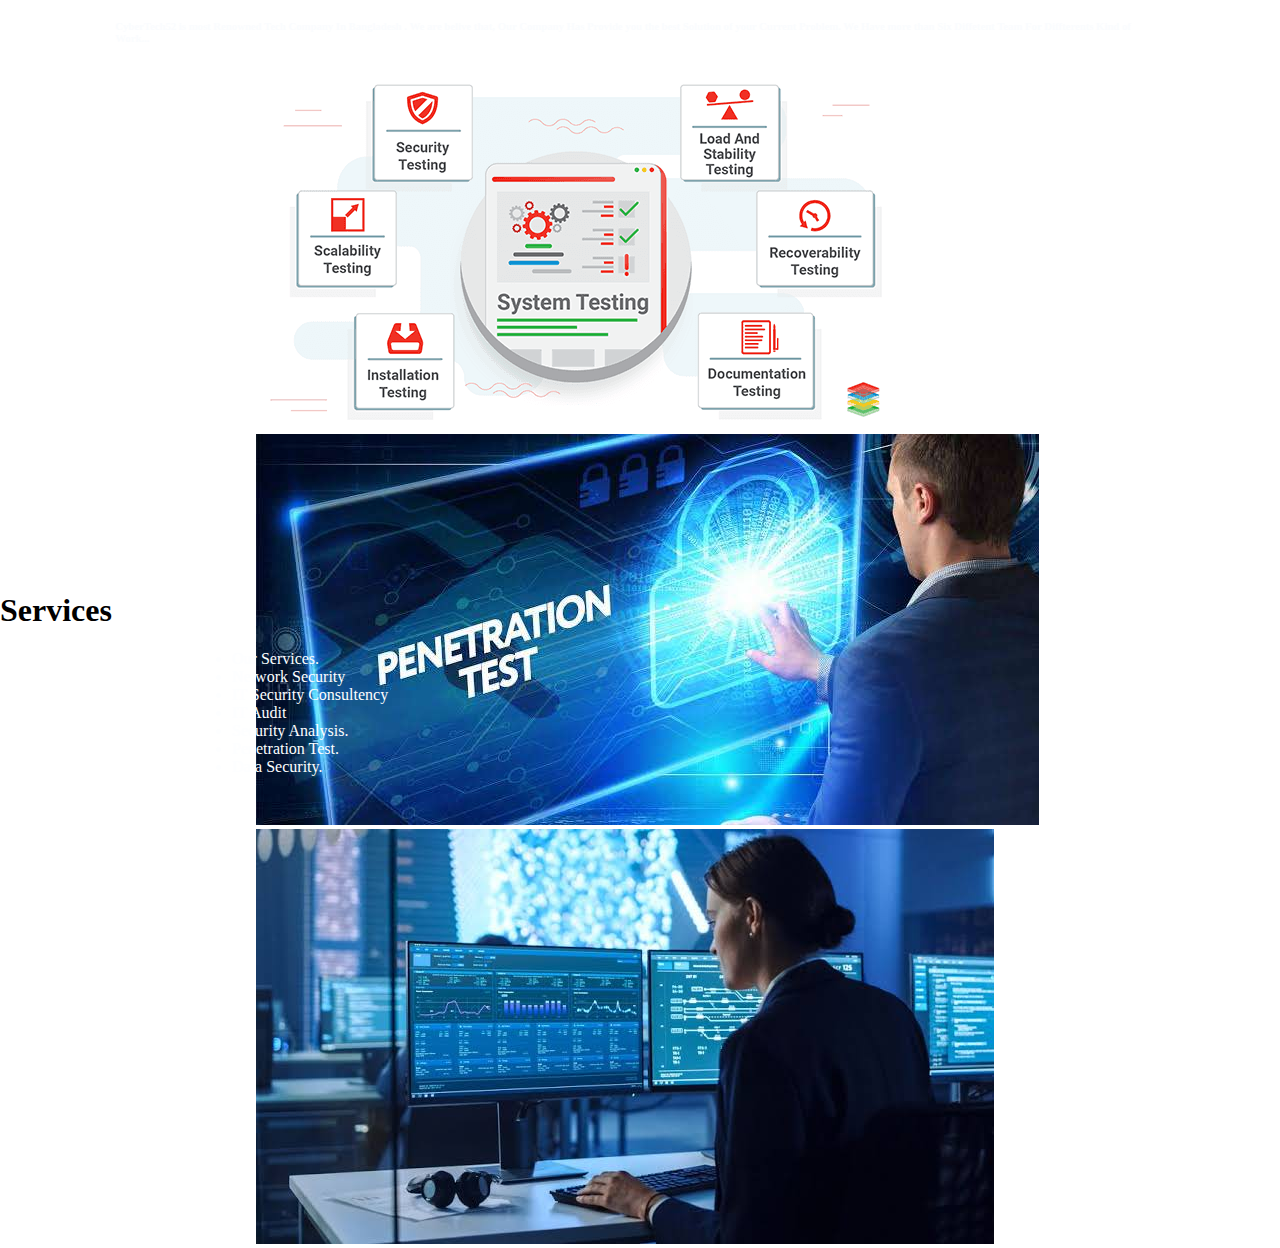
==== Home.html @ 202caf86 "forth-comit" ====
<!DOCTYPE html>
<html lang="en">
<head>
    <meta charset="UTF-8">
    <meta name="viewport" content="width=device-width, initial-scale=1.0">
    <link href="https://cdn.jsdelivr.net/npm/bootstrap@5.1.3/dist/css/bootstrap.min.css" rel="stylesheet" integrity="sha384-1BmE4kWBq78iYhFldvKuhfTAU6auU8tT94WrHftjDbrCEXSU1oBoqyl2QvZ6jIW3" crossorigin="anonymous">
    <link rel="stylesheet" href="Home.css">
    <title>CyberTech52</title>
</head>
<body class="bg-dark">
   <section class="Home-Top">
    <h6 class="top-speech ">
        CyberTech52 is most Renowned Tech Company In Bangladesh . We are belive that, Our Company Has Provide you the best Solution of your Current Problem. We Have more than Six Diffetent Team For Diffterents Kind of Work...  
    </h6>
   </section>
   <!-- section-cerousel -->
   <section class="cerousel">
    <div id="carouselExampleSlidesOnly" class="carousel slide" data-bs-ride="carousel">
        <div class="carousel-inner">
          <div class="carousel-item active">
            <img src="logoimg/353238785_1374692059742095_1564072320826799671_n.png" class="d-block w-100" alt="...">
          </div>
          <div class="carousel-item">
            <img src="logoimg/357939541_927619728334569_4164825010249065190_n.jpg" class="d-block w-100" alt="Ethical Hacking">
          </div>
          <div class="carousel-item">
            <img src="logoimg/358026872_1315388219331392_2535598886873686248_n.jpg" class="d-block w-100" alt="...">
          </div>
        </div>
      </div>
   </section>


   <!-- Services -->

   <h1 color>Services</h1>
   
   <section class="audit ">
    <ul class="list-group">
        <li class="list-group-item active" aria-current="true">Our Services.</li>
        <li class="list-group-item">Network Security</li>
        <li class="list-group-item">IT Security Consultency</li>
        <li class="list-group-item">IT Audit</li>
        <li class="list-group-item">Security Analysis.</li>
        <li class="list-group-item">Penetration Test.</li>
        <li class="list-group-item">Data Security.</li>
      </ul>
        
   </section>

   



    <!-- <Script> -->
        <script src="https://cdn.jsdelivr.net/npm/bootstrap@5.1.3/dist/js/bootstrap.bundle.min.js" integrity="sha384-ka7Sk0Gln4gmtz2MlQnikT1wXgYsOg+OMhuP+IlRH9sENBO0LRn5q+8nbTov4+1p" crossorigin="anonymous"></script>
</body>
</html>
---- Home.css ----
body{
  margin: 0%;
  padding: 0%;
 
}

.Home-Top{
    width: 80%;
    margin-left: 9%;
}
.top-speech{
    color: rgb(250, 252, 254);
    margin-top: 2%;
}

.cerousel{
    width: 60%;
    height: 500px;
    margin-left: 20% ;
    margin-top: 2%;
}
.audit{
    color: rgb(253, 254, 255);
    max-width: 70%;
    margin-left: 15%;
    margin-bottom: 1%;
}
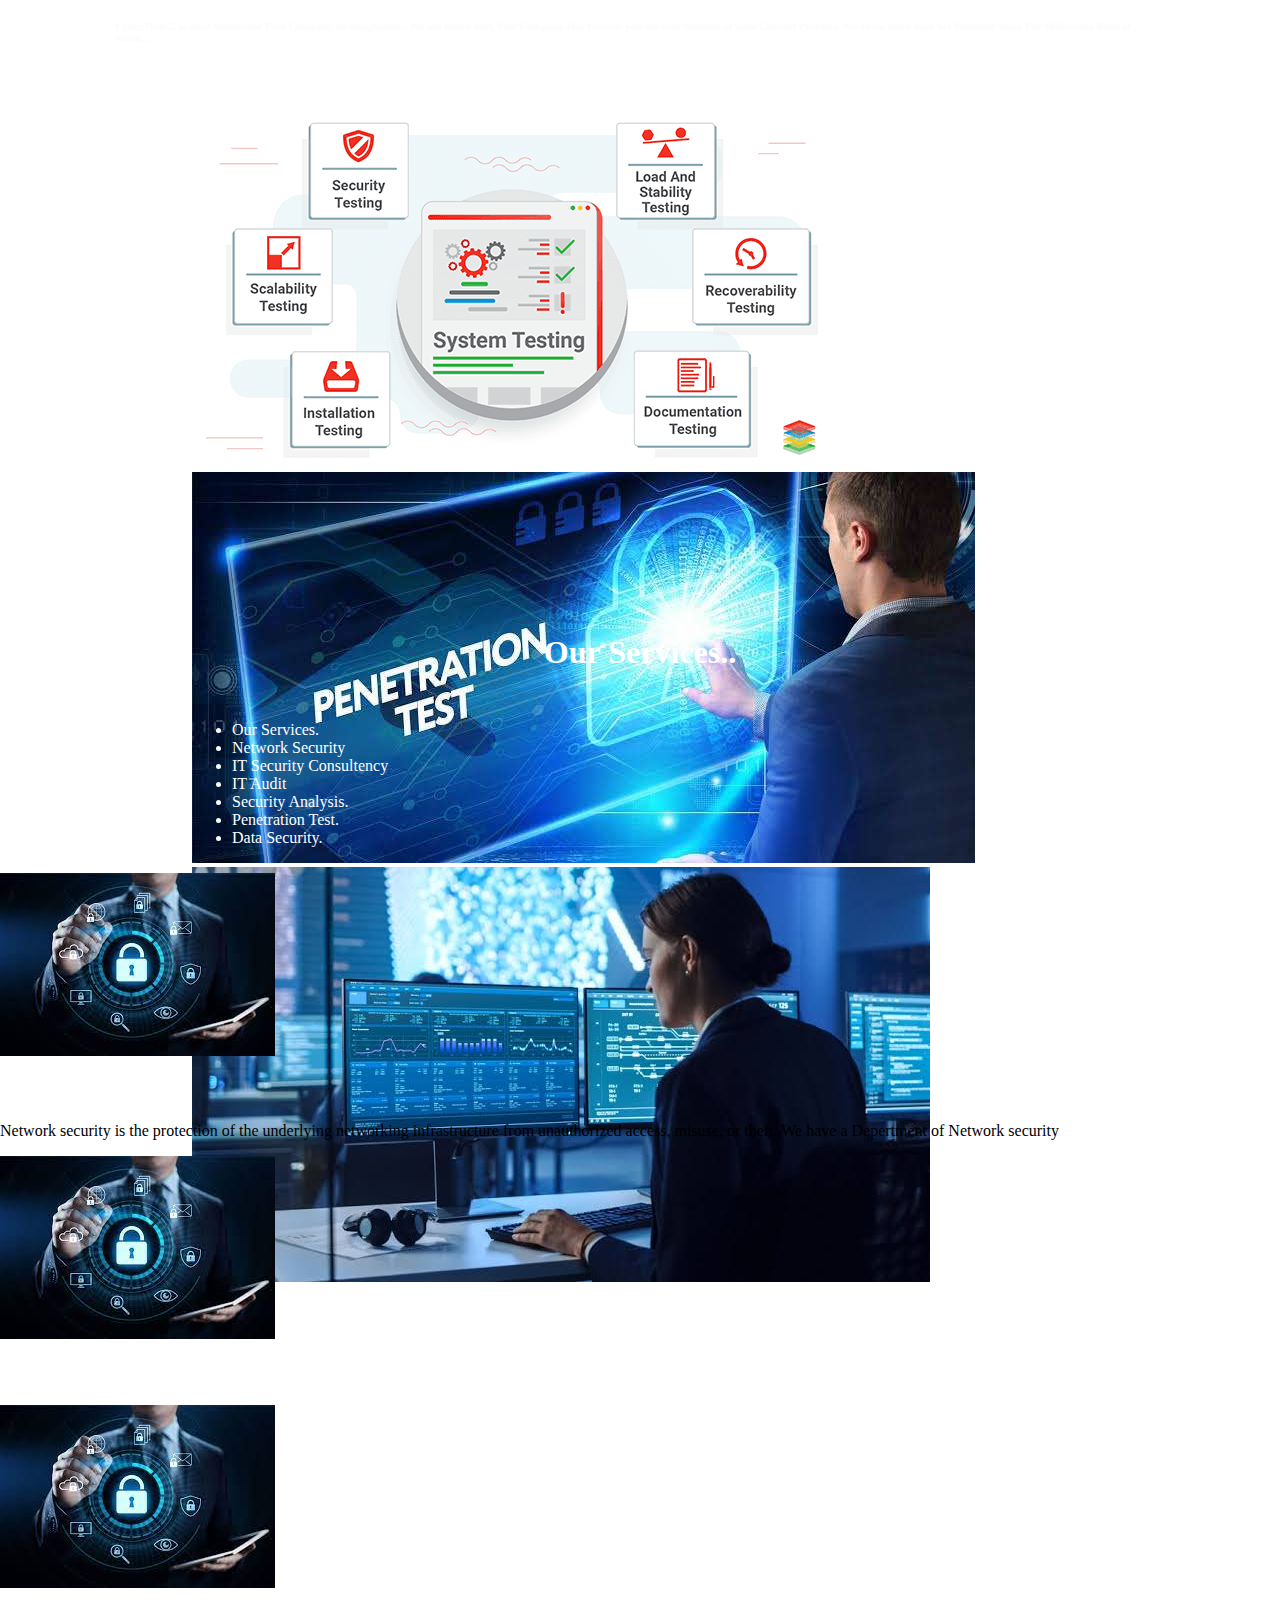
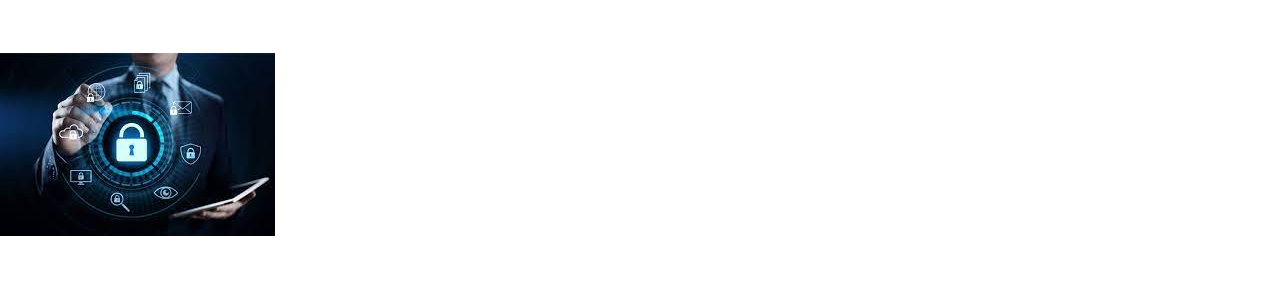
==== commit fe29253e: "last-commit-night" ====
--- a/Home.html
+++ b/Home.html
@@ -5,6 +5,7 @@
     <meta name="viewport" content="width=device-width, initial-scale=1.0">
     <link href="https://cdn.jsdelivr.net/npm/bootstrap@5.1.3/dist/css/bootstrap.min.css" rel="stylesheet" integrity="sha384-1BmE4kWBq78iYhFldvKuhfTAU6auU8tT94WrHftjDbrCEXSU1oBoqyl2QvZ6jIW3" crossorigin="anonymous">
     <link rel="stylesheet" href="Home.css">
+    <link rel="shortcut icon" href="CyberTech52/img/chess-rook-solid.svg" type="image/x-icon">
     <title>CyberTech52</title>
 </head>
 <body class="bg-dark">
@@ -14,7 +15,7 @@
     </h6>
    </section>
    <!-- section-cerousel -->
-   <section class="cerousel">
+   <section class="cerousel ">
     <div id="carouselExampleSlidesOnly" class="carousel slide" data-bs-ride="carousel">
         <div class="carousel-inner">
           <div class="carousel-item active">
@@ -33,7 +34,7 @@
 
    <!-- Services -->
 
-   <h1 color>Services</h1>
+   <h1 class="Services"> Our Services..</h1>
    
    <section class="audit ">
     <ul class="list-group">
@@ -48,6 +49,34 @@
         
    </section>
 
+  <section class="container">
+    <div class="row">
+      <div class="col-sm-12 col-md-4 col-lg-3">
+        <img src="CyberTech52/img/download.jpg" alt="">
+        <h6 class="rowname">Network Security</h6>
+      <p>
+        Network security is the protection of the underlying networking infrastructure from unauthorized access, misuse, or theft. We have a Depertment of Network security </p>
+      </div>
+      <div class="col-sm-12 col-md-4 col-lg-3">
+        <img src="CyberTech52/img/download.jpg" alt="">
+        <h6 class="rowname">Network Security</h6>
+      <p></p>
+      </div>
+      <div class="col-sm-12 col-md-4 col-lg-3">
+        <img src="CyberTech52/img/download.jpg" alt="">
+        <h6 class="rowname">Network Security</h6>
+      <p></p>
+      </div>
+      <div class="col-sm-12 col-md-4 col-lg-3">
+        <img src="CyberTech52/img/download.jpg" alt="">
+        <h6 class="rowname">Network Security</h6>
+      <p></p>
+      </div>
+      
+    </div>
+   
+
+  </section>
    
 
 
--- a/Home.css
+++ b/Home.css
@@ -14,14 +14,24 @@
 }
 
 .cerousel{
-    width: 60%;
+    width: 70%;
     height: 500px;
-    margin-left: 20% ;
-    margin-top: 2%;
+    margin-left: 15% ;
+    margin-top: 5%;
+    margin-bottom: 2%;
+}
+.Services{
+    color: rgb(255, 255, 255);
+    text-align: Center;
+    margin-bottom: 50px;
 }
 .audit{
     color: rgb(253, 254, 255);
     max-width: 70%;
     margin-left: 15%;
-    margin-bottom: 1%;
+    margin-bottom: 2%;
+    
+}
+.rowname{
+    color: rgb(255, 255, 255);
 }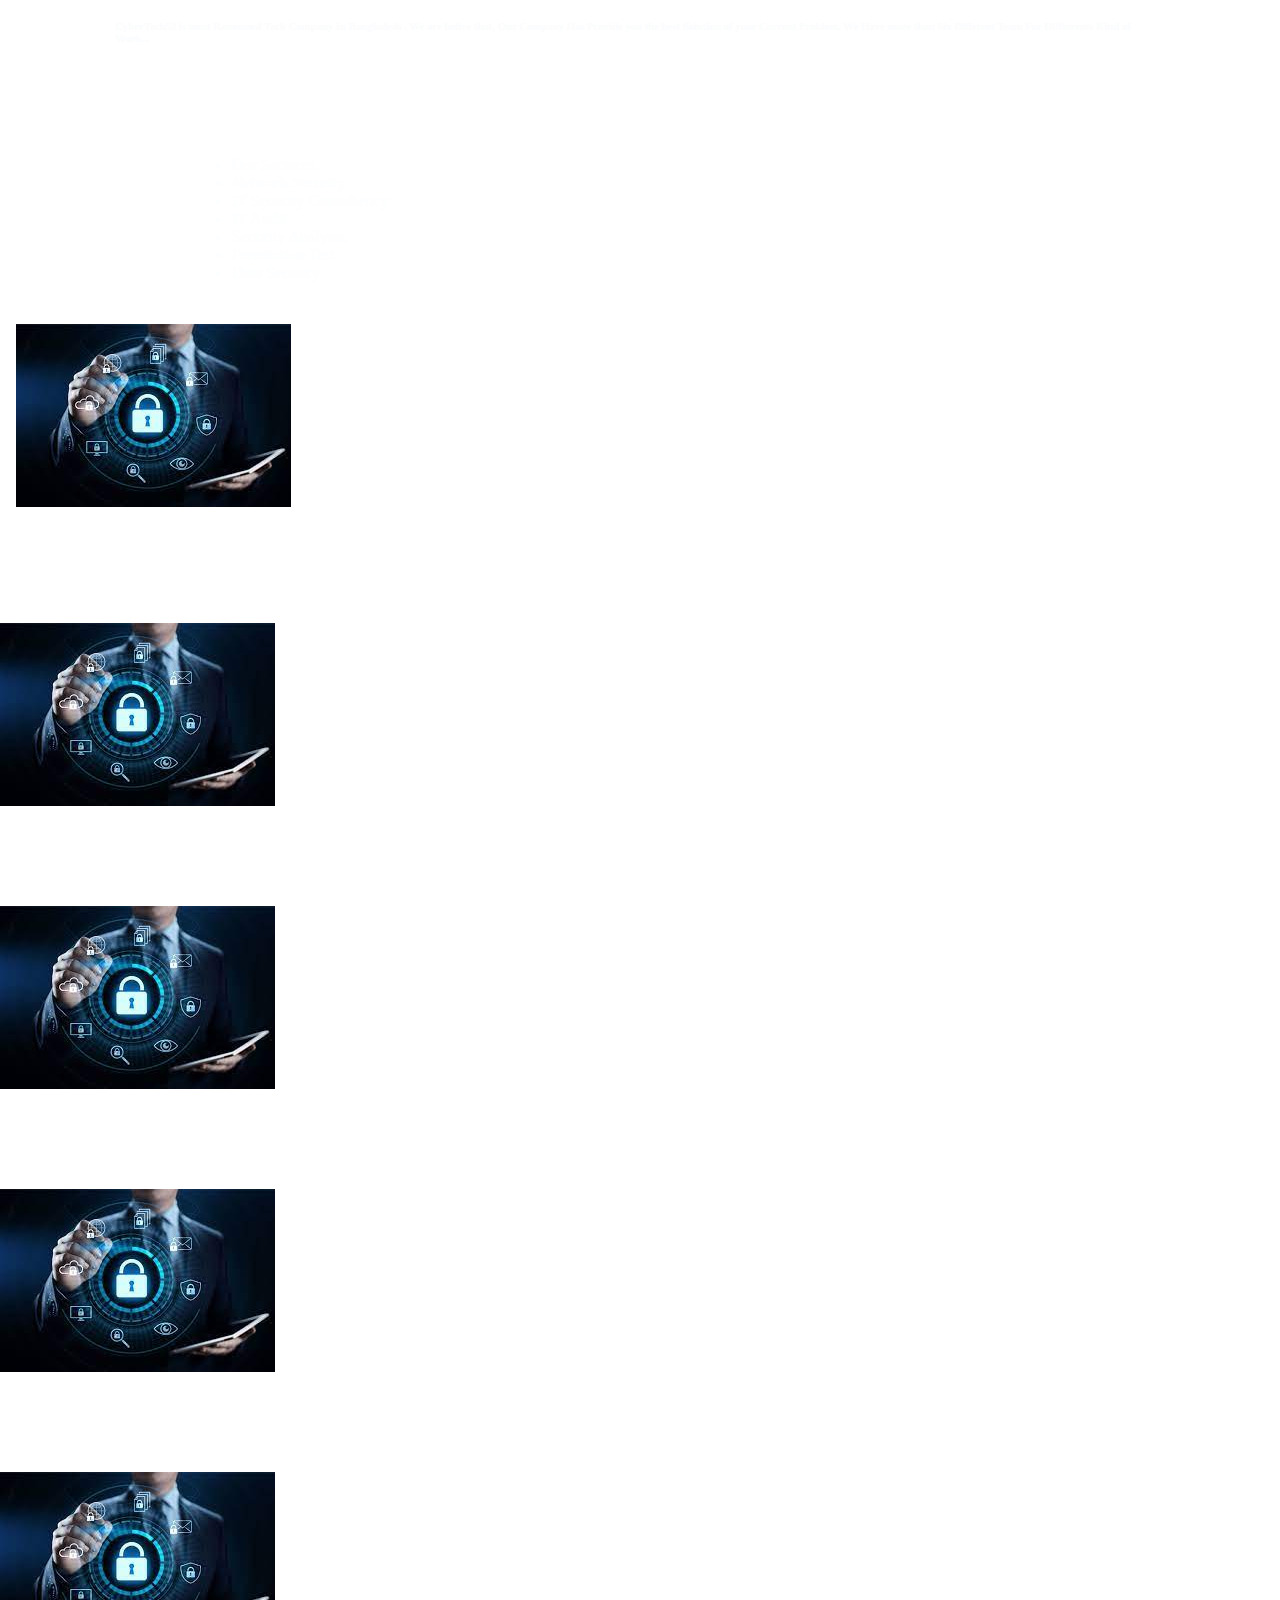
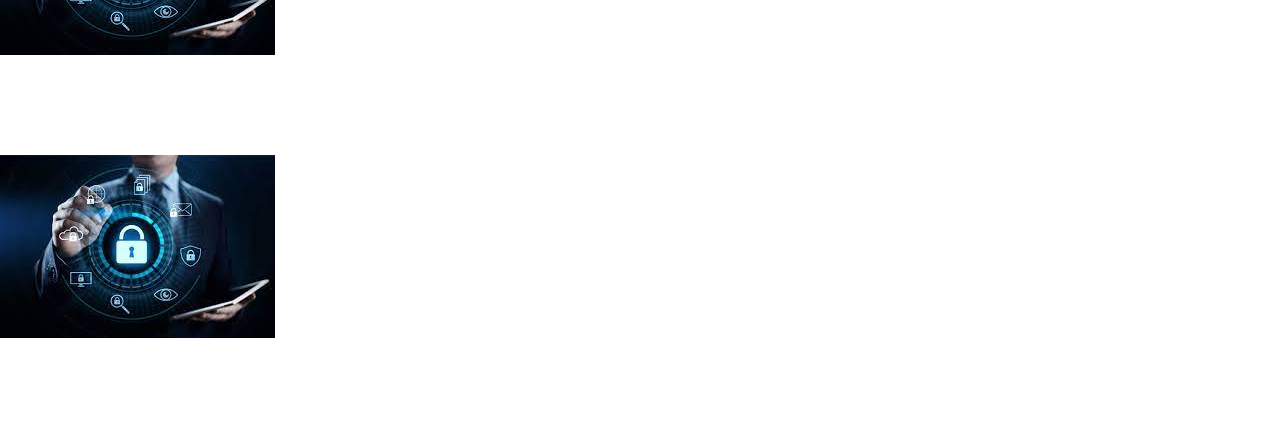
==== commit cff9b08e: "comit-name" ====
--- a/Home.html
+++ b/Home.html
@@ -8,28 +8,35 @@
     <link rel="shortcut icon" href="CyberTech52/img/chess-rook-solid.svg" type="image/x-icon">
     <title>CyberTech52</title>
 </head>
-<body class="bg-dark">
+<body >
+  <section class="bg-dark overflow-hidden">
    <section class="Home-Top">
     <h6 class="top-speech ">
         CyberTech52 is most Renowned Tech Company In Bangladesh . We are belive that, Our Company Has Provide you the best Solution of your Current Problem. We Have more than Six Diffetent Team For Diffterents Kind of Work...  
     </h6>
    </section>
    <!-- section-cerousel -->
-   <section class="cerousel ">
-    <div id="carouselExampleSlidesOnly" class="carousel slide" data-bs-ride="carousel">
-        <div class="carousel-inner">
-          <div class="carousel-item active">
-            <img src="logoimg/353238785_1374692059742095_1564072320826799671_n.png" class="d-block w-100" alt="...">
-          </div>
-          <div class="carousel-item">
-            <img src="logoimg/357939541_927619728334569_4164825010249065190_n.jpg" class="d-block w-100" alt="Ethical Hacking">
-          </div>
-          <div class="carousel-item">
-            <img src="logoimg/358026872_1315388219331392_2535598886873686248_n.jpg" class="d-block w-100" alt="...">
+   <!-- <section class="cerousel container ">
+    <div class="row">
+      <div class="col-sm-12">
+        <div id="carouselExampleSlidesOnly" class="carousel slide" data-bs-ride="carousel">
+          <div class="carousel-inner">
+            <div class="carousel-item active">
+              <img src="logoimg/353238785_1374692059742095_1564072320826799671_n.png" class="d-block w-100" alt="...">
+            </div>
+            <div class="carousel-item">
+              <img src="logoimg/357939541_927619728334569_4164825010249065190_n.jpg" class="d-block w-100" alt="Ethical Hacking">
+            </div>
+            <div class="carousel-item">
+              <img src="logoimg/358026872_1315388219331392_2535598886873686248_n.jpg" class="d-block w-100" alt="...">
+            </div>
           </div>
         </div>
       </div>
-   </section>
+
+    </div>
+
+   </section> -->
 
 
    <!-- Services -->
@@ -51,32 +58,43 @@
 
   <section class="container">
     <div class="row">
-      <div class="col-sm-12 col-md-4 col-lg-3">
+      <div class="col-sm-12 col-md-4 col-lg-4 border border-info ">
+        <img class="marginul" src="CyberTech52/img/download.jpg" alt="">
+        <h6 class="rowname text-center">Network Security</h6>
+      <p class="first-p"> Network security is the protection of the underlying networking infrastructure from unauthorized access, misuse, or theft. We have a Depertment of Network security </p>
+      </div>
+      <div class="col-sm-12 col-md-4 col-lg-4 ">
         <img src="CyberTech52/img/download.jpg" alt="">
         <h6 class="rowname">Network Security</h6>
-      <p>
-        Network security is the protection of the underlying networking infrastructure from unauthorized access, misuse, or theft. We have a Depertment of Network security </p>
+        <p class="first-p"> Network security is the protection of the underlying networking infrastructure from unauthorized access, misuse, or theft. We have a Depertment of Network security.</p>
+      <p></p>
       </div>
-      <div class="col-sm-12 col-md-4 col-lg-3">
+      <div class="col-sm-12 col-md-4 col-lg-4 ">
         <img src="CyberTech52/img/download.jpg" alt="">
         <h6 class="rowname">Network Security</h6>
-      <p></p>
+        <p class="first-p"> Network security is the protection of the underlying networking infrastructure from unauthorized access, misuse, or theft. We have a Depertment of Network security </p>
       </div>
-      <div class="col-sm-12 col-md-4 col-lg-3">
+      <div class="col-sm-12 col-md-4 col-lg-4">
         <img src="CyberTech52/img/download.jpg" alt="">
         <h6 class="rowname">Network Security</h6>
-      <p></p>
+        <p class="first-p"> Network security is the protection of the underlying networking infrastructure from unauthorized access, misuse, or theft. We have a Depertment of Network security </p>
       </div>
-      <div class="col-sm-12 col-md-4 col-lg-3">
+      <div class="col-sm-12 col-md-4 col-lg-4">
         <img src="CyberTech52/img/download.jpg" alt="">
         <h6 class="rowname">Network Security</h6>
-      <p></p>
+        <p class="first-p"> Network security is the protection of the underlying networking infrastructure from unauthorized access, misuse, or theft. We have a Depertment of Network security </p>
+      </div>
+      <div class="col-sm-12 col-md-4 col-lg-4 bg-light">
+        <img src="CyberTech52/img/download.jpg" alt="">
+        <h6 class="rowname">Network Security</h6>
+        <p class="first-p"> Network security is the protection of the underlying networking infrastructure from unauthorized access, misuse, or theft. We have a Depertment of Network security </p>
       </div>
       
     </div>
    
 
   </section>
+</section>
    
 
 
--- a/Home.css
+++ b/Home.css
@@ -1,9 +1,7 @@
 body{
   margin: 0%;
-  padding: 0%;
- 
+  padding: 0%; 
 }
-
 .Home-Top{
     width: 80%;
     margin-left: 9%;
@@ -12,7 +10,6 @@
     color: rgb(250, 252, 254);
     margin-top: 2%;
 }
-
 .cerousel{
     width: 70%;
     height: 500px;
@@ -22,8 +19,11 @@
 }
 .Services{
     color: rgb(255, 255, 255);
-    text-align: Center;
     margin-bottom: 50px;
+}
+.marginul{
+   padding-left:20%;
+   padding: 1rem;
 }
 .audit{
     color: rgb(253, 254, 255);
@@ -34,4 +34,8 @@
 }
 .rowname{
     color: rgb(255, 255, 255);
+}
+.first-p{
+    color: rgb(255, 255, 255);
+    text-align: justify;
 }